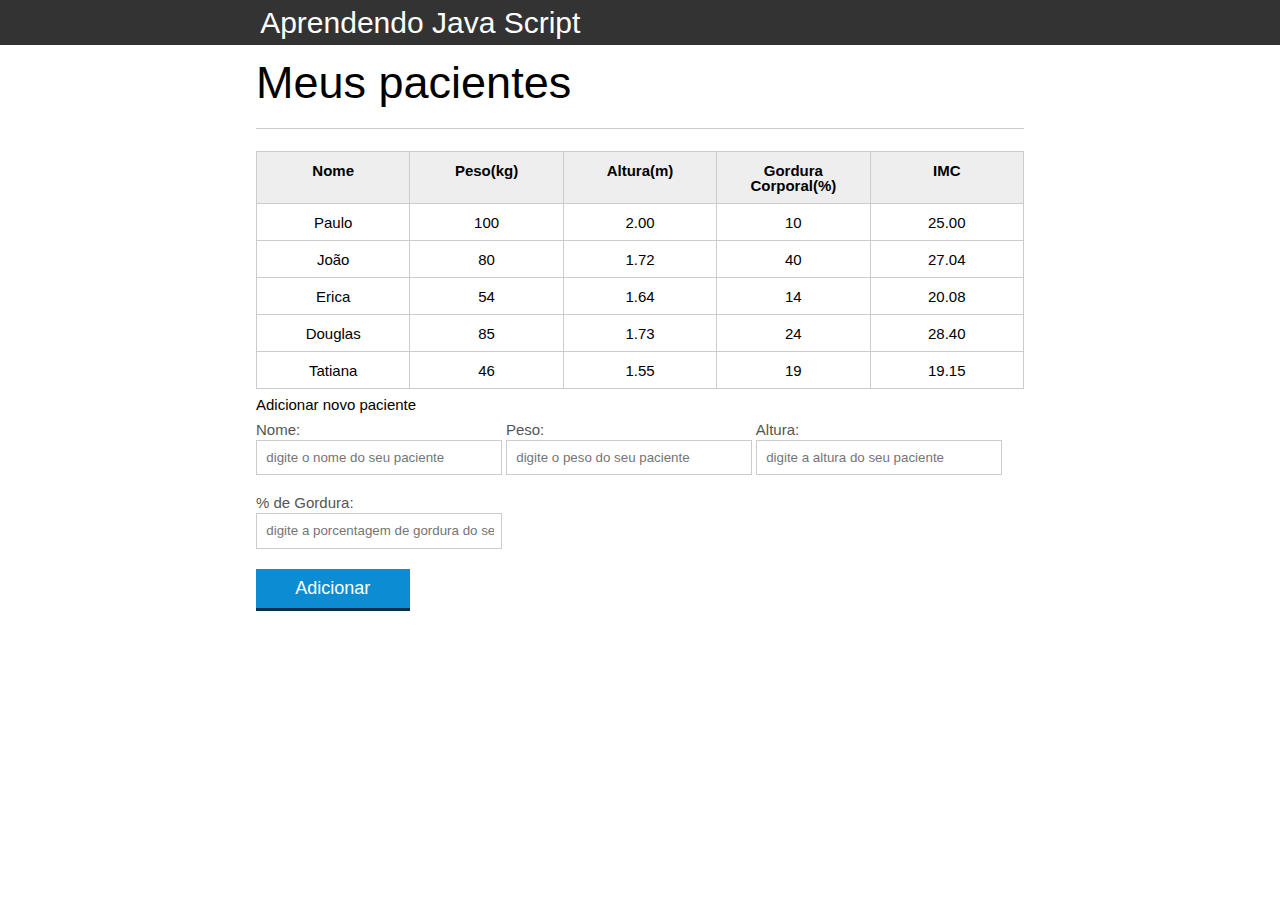
==== index.html @ 9d7e73a8 "Primeiro Commmit" ====
﻿<!DOCTYPE html>
<html lang="pt-br">
	<head>
		<meta charset="UTF-8">
		<title>Aparecida Nutrição</title>
		<link rel="icon" href="favicon.ico" type="image/x-icon">
		<link rel="stylesheet" type="text/css" href="css/reset.css">
		<link rel="stylesheet" type="text/css" href="css/index.css">	

	</head>
	<body>

		<header>
			<div class="container">
				<h1 class="titulo">Aparecida Nutrição</h1>
			</div>
		</header>
		<main>
			<section class="container">
				<h2>Meus pacientes</h2>
				<table>
					<thead>
						<tr>
							<th>Nome</th>
							<th>Peso(kg)</th>
							<th>Altura(m)</th>
							<th>Gordura Corporal(%)</th>
							<th>IMC</th>
						</tr>
					</thead>
					<tbody id="tabela-pacientes">
						<tr class="paciente" id = "primeiro">
							<td class="info-nome">Paulo</td>
							<td class="info-peso">100</td>
							<td class="info-altura">2.00</td>
							<td class="info-gordura">10</td>
							<td class="info-imc">0</td>
						</tr>

						<tr class="paciente">
							<td class="info-nome">João</td>
							<td class="info-peso">80</td>
							<td class="info-altura">1.72</td>
							<td class="info-gordura">40</td>
							<td class="info-imc">0</td>
						</tr>

						<tr class="paciente">
							<td class="info-nome">Erica</td>
							<td class="info-peso">54</td>
							<td class="info-altura">1.64</td>
							<td class="info-gordura">14</td>
							<td class="info-imc">0</td>
						</tr>

						<tr class="paciente">
							<td class="info-nome">Douglas</td>
							<td class="info-peso">85</td>
							<td class="info-altura">1.73</td>
							<td class="info-gordura">24</td>
							<td class="info-imc">0</td>
						</tr>
						<tr class="paciente">
							<td class="info-nome">Tatiana</td>
							<td class="info-peso">46</td>
							<td class="info-altura">1.55</td>
							<td class="info-gordura">19</td>
							<td class="info-imc">0</td>
						</tr>
					</tbody>
				</table>

			</section>
		</main>	
		<!-- ... -->
<section class="container">
    <h3 id="titulo-form">Adicionar novo paciente</h3>
    <form id = "adiciona-paciente">
        <div class="grupo">
            <label for="nome">Nome:</label>
            <input id="nome" name="nome" type="text" placeholder="digite o nome do seu paciente" class="campo">
        </div>
        <div class="grupo">
            <label for="peso">Peso:</label>
            <input id="peso" name="peso" type="text" placeholder="digite o peso do seu paciente" class="campo campo-medio">
        </div>
        <div class="grupo">
            <label for="altura">Altura:</label>
            <input id="altura" name="altura" type="text" placeholder="digite a altura do seu paciente" class="campo campo-medio">
        </div>
        <div class="grupo">
            <label for="gordura">% de Gordura:</label>
            <input id="gordura" type="text" placeholder="digite a porcentagem de gordura do seu paciente" class="campo campo-medio">
        </div>

        <button id="adicionar-paciente" class="botao bto-principal">Adicionar</button>
    </form>
</section>



	<script src="js/principal.js"></script>
	
	</body>
</html>
---- css/index.css ----
*{
	box-sizing: border-box;
 }

body{
	font-family: "Helvetica Neue", "Helvetica", Helvetica, Arial, sans-serif;
	font-size: 15px;
}

header{
	background-color: #333;
	height: 3em;
	color: #FFF;
	margin-bottom: 1em;
}

header h1{
	font-size: 2em;
	display:inline-block;
	vertical-align:	middle;
}
header h2{
	font-size: 2em;
	display:inline-block;
	vertical-align:	middle;
}

header .container:before{
	content: '';
	display:inline-block;
	height: 100%;
	vertical-align:	middle;
}

.container{
	width: 60%;
	height: 100%;
	margin: 0 auto;
}

section{
	margin: 2em 0;
	overflow: hidden;
}

section h2{
	font-size: 3em;
	display: block;
	padding-bottom: .5em;
	border-bottom: 1px solid #ccc;
	margin-bottom: .5em;
}

table{
	width: 100%;
	margin-bottom : .5em;
    table-layout: fixed;

}

td, th {
	padding: .7em;
	margin: 0;
	border: 1px solid #ccc;
	text-align: center;
}

th{
	font-weight: bold;
	background-color: #EEE;
}

label{
	color: #555;
	display: block;
	margin-bottom: .2em;
}

.campo{
	margin: 0;
	padding-bottom: 1em;
	width: 100%;
	border: 1px solid #ccc;
	padding: .7em;
	width: 100%;
}

.campo-medio{
	display: inline-block;
	padding-right: .5em;
}

.grupo{
	width: 32%;
	display: inline-block;
	padding: 10px 0px;
}

button{
	padding: .5em 2em;
	border: 0;
	border-bottom: 3px solid;
	font-size: 1.2em;
	cursor: pointer;
	margin: 0;
	margin-top: -3px;
	color: #fff;
	background-color:#0c8cd3;
	border-color: #04324c;
	width: 20%;
    display: block;
    clear: both;
    margin: 10px 0px;

}

button:active{
	margin-top:0px;
	border: 0;
}

button[disabled=disabled], button:disabled {
    background-color: gray;
	border-color: darkgray;

}

.adicionar-paciente{
    margin-top: 30px;
}

.campo-invalido{
	border: 1px solid red;
}
#mensagem-erro{
	color: red;
}
.paciente-invalido{
	background-color: mediumpurple;
}
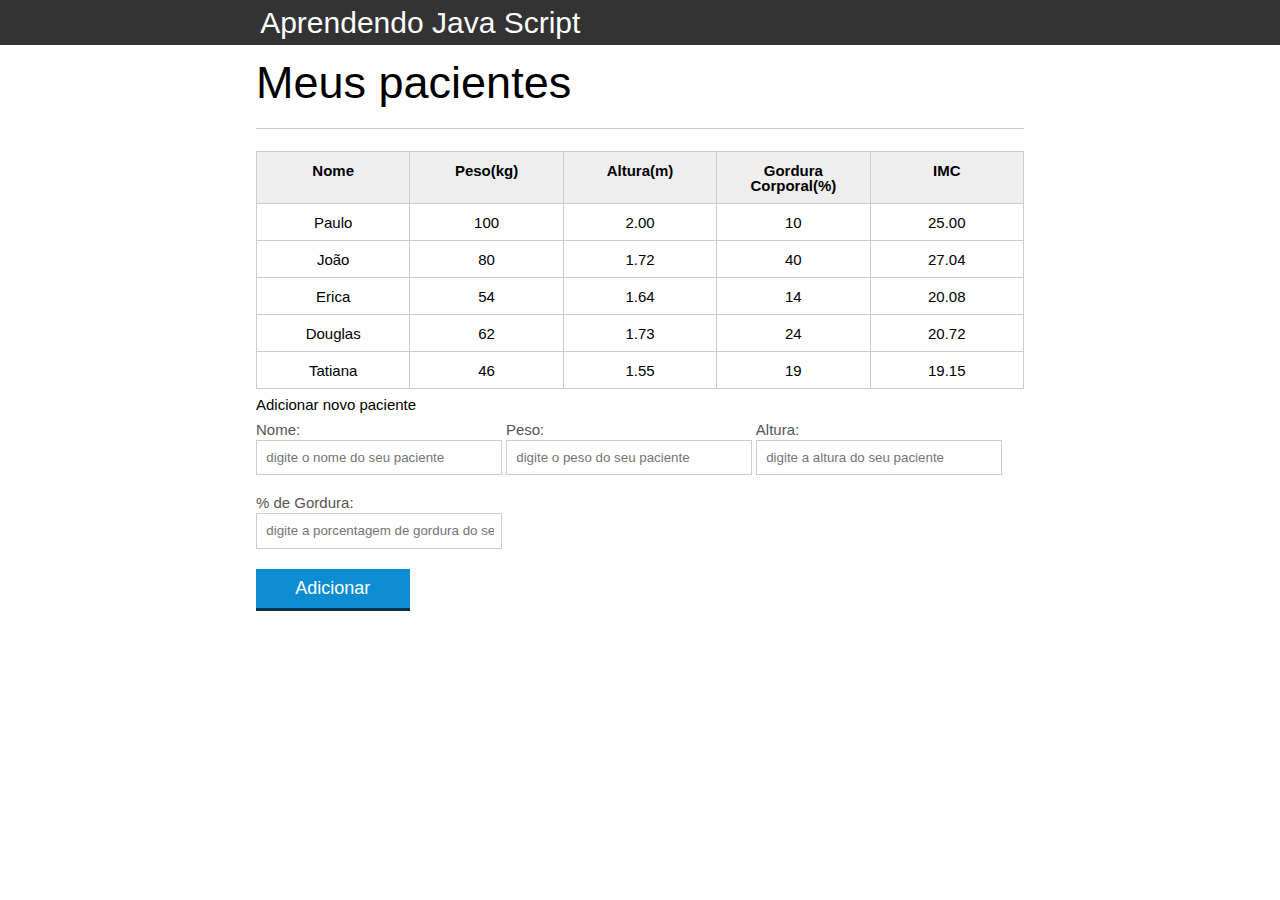
==== commit 3a738247: "funcoes" ====
--- a/index.html
+++ b/index.html
@@ -1,105 +1,112 @@
 ﻿<!DOCTYPE html>
 <html lang="pt-br">
-	<head>
-		<meta charset="UTF-8">
-		<title>Aparecida Nutrição</title>
-		<link rel="icon" href="favicon.ico" type="image/x-icon">
-		<link rel="stylesheet" type="text/css" href="css/reset.css">
-		<link rel="stylesheet" type="text/css" href="css/index.css">	
 
-	</head>
-	<body>
+<head>
+	<meta charset="UTF-8">
+	<title>Aparecida Nutrição</title>
+	<link rel="icon" href="favicon.ico" type="image/x-icon">
+	<link rel="stylesheet" type="text/css" href="css/reset.css">
+	<link rel="stylesheet" type="text/css" href="css/index.css">
 
-		<header>
-			<div class="container">
-				<h1 class="titulo">Aparecida Nutrição</h1>
+</head>
+
+<body>
+
+	<header>
+		<div class="container">
+			<h1 class="titulo">Aparecida Nutrição</h1>
+		</div>
+	</header>
+	<main>
+		<section class="container">
+			<h2>Meus pacientes</h2>
+			<table>
+				<thead>
+					<tr>
+						<th>Nome</th>
+						<th>Peso(kg)</th>
+						<th>Altura(m)</th>
+						<th>Gordura Corporal(%)</th>
+						<th>IMC</th>
+					</tr>
+				</thead>
+				<tbody id="tabela-pacientes">
+					<tr class="paciente" id="primeiro">
+						<td class="info-nome">Paulo</td>
+						<td class="info-peso">100</td>
+						<td class="info-altura">2.00</td>
+						<td class="info-gordura">10</td>
+						<td class="info-imc">0</td>
+					</tr>
+
+					<tr class="paciente">
+						<td class="info-nome">João</td>
+						<td class="info-peso">80</td>
+						<td class="info-altura">1.72</td>
+						<td class="info-gordura">40</td>
+						<td class="info-imc">0</td>
+					</tr>
+
+					<tr class="paciente">
+						<td class="info-nome">Erica</td>
+						<td class="info-peso">54</td>
+						<td class="info-altura">1.64</td>
+						<td class="info-gordura">14</td>
+						<td class="info-imc">0</td>
+					</tr>
+
+					<tr class="paciente">
+						<td class="info-nome">Douglas</td>
+						<td class="info-peso">62</td>
+						<td class="info-altura">1.73</td>
+						<td class="info-gordura">24</td>
+						<td class="info-imc">0</td>
+					</tr>
+					<tr class="paciente">
+						<td class="info-nome">Tatiana</td>
+						<td class="info-peso">46</td>
+						<td class="info-altura">1.55</td>
+						<td class="info-gordura">19</td>
+						<td class="info-imc">0</td>
+					</tr>
+				</tbody>
+			</table>
+
+		</section>
+	</main>
+	<!-- ... -->
+	<section class="container">
+		<h3 id="titulo-form">Adicionar novo paciente</h3>
+		<form id="form-adiciona">
+			<div class="grupo">
+				<label for="nome">Nome:</label>
+				<input id="nome" name="nome" type="text" placeholder="digite o nome do seu paciente" class="campo">
 			</div>
-		</header>
-		<main>
-			<section class="container">
-				<h2>Meus pacientes</h2>
-				<table>
-					<thead>
-						<tr>
-							<th>Nome</th>
-							<th>Peso(kg)</th>
-							<th>Altura(m)</th>
-							<th>Gordura Corporal(%)</th>
-							<th>IMC</th>
-						</tr>
-					</thead>
-					<tbody id="tabela-pacientes">
-						<tr class="paciente" id = "primeiro">
-							<td class="info-nome">Paulo</td>
-							<td class="info-peso">100</td>
-							<td class="info-altura">2.00</td>
-							<td class="info-gordura">10</td>
-							<td class="info-imc">0</td>
-						</tr>
+			<div class="grupo">
+				<label for="peso">Peso:</label>
+				<input id="peso" name="peso" type="text" placeholder="digite o peso do seu paciente"
+					class="campo campo-medio">
+			</div>
+			<div class="grupo">
+				<label for="altura">Altura:</label>
+				<input id="altura" name="altura" type="text" placeholder="digite a altura do seu paciente"
+					class="campo campo-medio">
+			</div>
+			<div class="grupo">
+				<label for="gordura">% de Gordura:</label>
+				<input id="gordura" type="text" placeholder="digite a porcentagem de gordura do seu paciente"
+					class="campo campo-medio">
+			</div>
 
-						<tr class="paciente">
-							<td class="info-nome">João</td>
-							<td class="info-peso">80</td>
-							<td class="info-altura">1.72</td>
-							<td class="info-gordura">40</td>
-							<td class="info-imc">0</td>
-						</tr>
-
-						<tr class="paciente">
-							<td class="info-nome">Erica</td>
-							<td class="info-peso">54</td>
-							<td class="info-altura">1.64</td>
-							<td class="info-gordura">14</td>
-							<td class="info-imc">0</td>
-						</tr>
-
-						<tr class="paciente">
-							<td class="info-nome">Douglas</td>
-							<td class="info-peso">85</td>
-							<td class="info-altura">1.73</td>
-							<td class="info-gordura">24</td>
-							<td class="info-imc">0</td>
-						</tr>
-						<tr class="paciente">
-							<td class="info-nome">Tatiana</td>
-							<td class="info-peso">46</td>
-							<td class="info-altura">1.55</td>
-							<td class="info-gordura">19</td>
-							<td class="info-imc">0</td>
-						</tr>
-					</tbody>
-				</table>
-
-			</section>
-		</main>	
-		<!-- ... -->
-<section class="container">
-    <h3 id="titulo-form">Adicionar novo paciente</h3>
-    <form id = "adiciona-paciente">
-        <div class="grupo">
-            <label for="nome">Nome:</label>
-            <input id="nome" name="nome" type="text" placeholder="digite o nome do seu paciente" class="campo">
-        </div>
-        <div class="grupo">
-            <label for="peso">Peso:</label>
-            <input id="peso" name="peso" type="text" placeholder="digite o peso do seu paciente" class="campo campo-medio">
-        </div>
-        <div class="grupo">
-            <label for="altura">Altura:</label>
-            <input id="altura" name="altura" type="text" placeholder="digite a altura do seu paciente" class="campo campo-medio">
-        </div>
-        <div class="grupo">
-            <label for="gordura">% de Gordura:</label>
-            <input id="gordura" type="text" placeholder="digite a porcentagem de gordura do seu paciente" class="campo campo-medio">
-        </div>
-
-        <button id="adicionar-paciente" class="botao bto-principal">Adicionar</button>
-    </form>
-</section>
+			<button id="adicionar-paciente" class="botao bto-principal">Adicionar</button>
+		</form>
+	</section>
 
 
 
-	<script src="js/principal.js"></script>
-	
-	</body>
-</html>
+	<script src="js/CalculaImc.js"></script>
+	<script src="js/Form.js"></script>
+
+</body>
+
+</html>--- a/css/index.css
+++ b/css/index.css
@@ -136,5 +136,5 @@
 	color: red;
 }
 .paciente-invalido{
-	background-color: mediumpurple;
+	color:red;
 }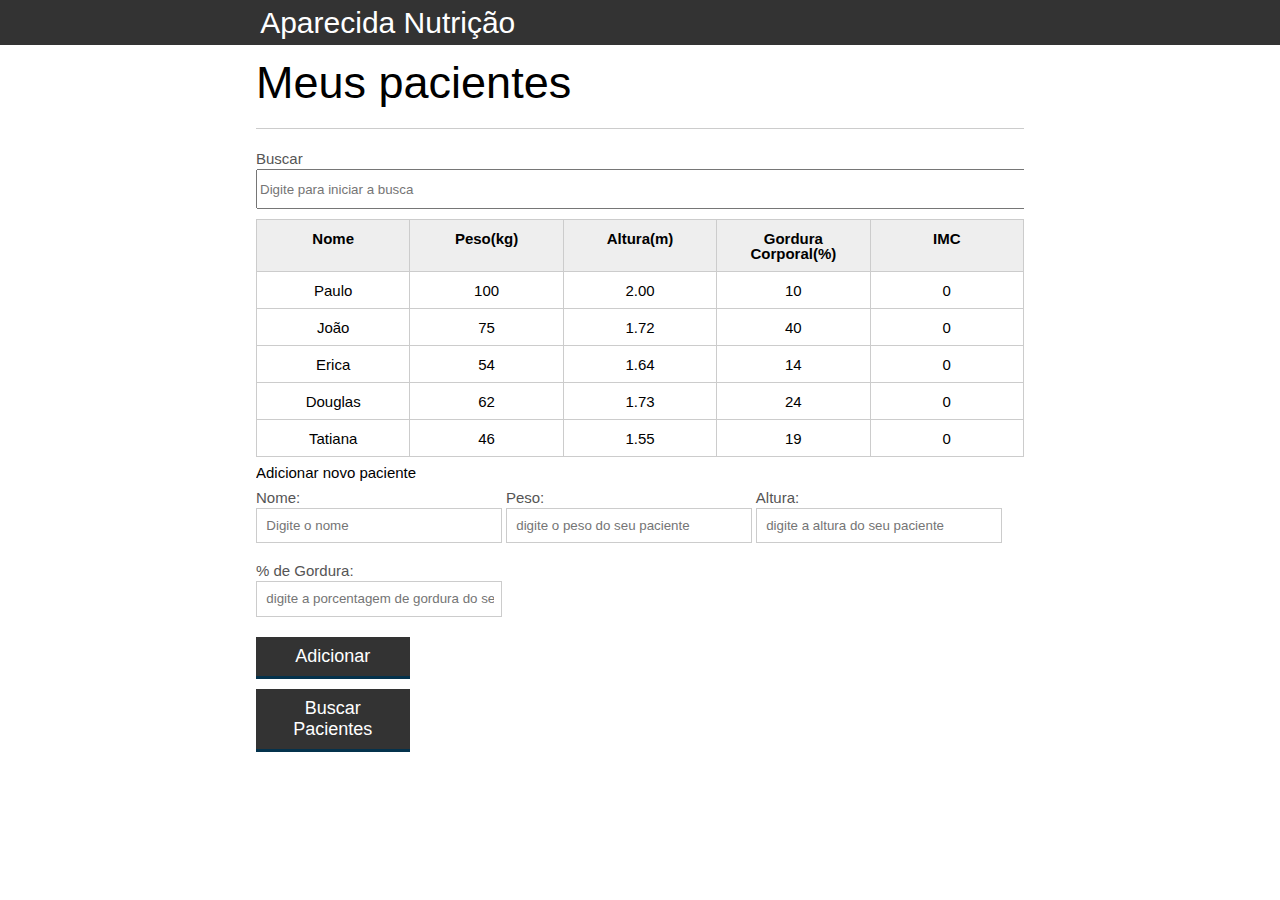
==== commit 380b7f23: "Novas Funcionalidades" ====
--- a/index.html
+++ b/index.html
@@ -20,6 +20,8 @@
 	<main>
 		<section class="container">
 			<h2>Meus pacientes</h2>
+			<label for="filtrar-tabela"> Buscar</label>
+			<input type="text" name="filtro" id="filtrar-tabela" placeholder="Digite para iniciar a busca">
 			<table>
 				<thead>
 					<tr>
@@ -41,7 +43,7 @@
 
 					<tr class="paciente">
 						<td class="info-nome">João</td>
-						<td class="info-peso">80</td>
+						<td class="info-peso">75</td>
 						<td class="info-altura">1.72</td>
 						<td class="info-gordura">40</td>
 						<td class="info-imc">0</td>
@@ -76,11 +78,12 @@
 	</main>
 	<!-- ... -->
 	<section class="container">
+		<ul id="mensagem-erro"></ul>
 		<h3 id="titulo-form">Adicionar novo paciente</h3>
 		<form id="form-adiciona">
 			<div class="grupo">
 				<label for="nome">Nome:</label>
-				<input id="nome" name="nome" type="text" placeholder="digite o nome do seu paciente" class="campo">
+				<input id="nome" name="nome" type="text" placeholder="Digite o nome" class="campo">
 			</div>
 			<div class="grupo">
 				<label for="peso">Peso:</label>
@@ -99,13 +102,18 @@
 			</div>
 
 			<button id="adicionar-paciente" class="botao bto-principal">Adicionar</button>
+			<button id="buscar-pacientes" class="botao bto-principal">Buscar Pacientes</button>
+			
 		</form>
 	</section>
 
 
 
-	<script src="js/CalculaImc.js"></script>
-	<script src="js/Form.js"></script>
+	<script src="js/calculaImc.js"></script>
+	<script src="js/form.js"></script>
+	<script src="js/remove.js"></script>
+	<script src="js/filtra.js"></script>
+	<script src="js/buscar-pacientes.js"></script>
 
 </body>
 
--- a/css/index.css
+++ b/css/index.css
@@ -1,140 +1,156 @@
-*{
-	box-sizing: border-box;
- }
-
-body{
-	font-family: "Helvetica Neue", "Helvetica", Helvetica, Arial, sans-serif;
-	font-size: 15px;
+* {
+  box-sizing: border-box;
 }
 
-header{
-	background-color: #333;
-	height: 3em;
-	color: #FFF;
-	margin-bottom: 1em;
+body {
+  font-family: "Helvetica Neue", "Helvetica", Helvetica, Arial, sans-serif;
+  font-size: 15px;
 }
 
-header h1{
-	font-size: 2em;
-	display:inline-block;
-	vertical-align:	middle;
-}
-header h2{
-	font-size: 2em;
-	display:inline-block;
-	vertical-align:	middle;
+header {
+  background-color: #333;
+  height: 3em;
+  color: #fff;
+  margin-bottom: 1em;
 }
 
-header .container:before{
-	content: '';
-	display:inline-block;
-	height: 100%;
-	vertical-align:	middle;
+header h1 {
+  font-size: 2em;
+  display: inline-block;
+  vertical-align: middle;
+}
+header h2 {
+  font-size: 2em;
+  display: inline-block;
+  vertical-align: middle;
 }
 
-.container{
-	width: 60%;
-	height: 100%;
-	margin: 0 auto;
+header .container:before {
+  content: "";
+  display: inline-block;
+  height: 100%;
+  vertical-align: middle;
 }
 
-section{
-	margin: 2em 0;
-	overflow: hidden;
+.container {
+  width: 60%;
+  height: 100%;
+  margin: 0 auto;
 }
 
-section h2{
-	font-size: 3em;
-	display: block;
-	padding-bottom: .5em;
-	border-bottom: 1px solid #ccc;
-	margin-bottom: .5em;
+section {
+  margin: 2em 0;
+  overflow: hidden;
 }
 
-table{
-	width: 100%;
-	margin-bottom : .5em;
-    table-layout: fixed;
-
+section h2 {
+  font-size: 3em;
+  display: block;
+  padding-bottom: 0.5em;
+  border-bottom: 1px solid #ccc;
+  margin-bottom: 0.5em;
 }
 
-td, th {
-	padding: .7em;
-	margin: 0;
-	border: 1px solid #ccc;
-	text-align: center;
+table {
+  width: 100%;
+  margin-bottom: 0.5em;
+  table-layout: fixed;
 }
 
-th{
-	font-weight: bold;
-	background-color: #EEE;
+td,
+th {
+  padding: 0.7em;
+  margin: 0;
+  border: 1px solid #ccc;
+  text-align: center;
 }
 
-label{
-	color: #555;
-	display: block;
-	margin-bottom: .2em;
+th {
+  font-weight: bold;
+  background-color: #eee;
 }
 
-.campo{
-	margin: 0;
-	padding-bottom: 1em;
-	width: 100%;
-	border: 1px solid #ccc;
-	padding: .7em;
-	width: 100%;
+label {
+  color: #555;
+  display: block;
+  margin-bottom: 0.2em;
 }
 
-.campo-medio{
-	display: inline-block;
-	padding-right: .5em;
+.campo {
+  margin: 0;
+  padding-bottom: 1em;
+  width: 100%;
+  border: 1px solid #ccc;
+  padding: 0.7em;
+  width: 100%;
 }
 
-.grupo{
-	width: 32%;
-	display: inline-block;
-	padding: 10px 0px;
+.campo-medio {
+  display: inline-block;
+  padding-right: 0.5em;
 }
 
-button{
-	padding: .5em 2em;
-	border: 0;
-	border-bottom: 3px solid;
-	font-size: 1.2em;
-	cursor: pointer;
-	margin: 0;
-	margin-top: -3px;
-	color: #fff;
-	background-color:#0c8cd3;
-	border-color: #04324c;
-	width: 20%;
-    display: block;
-    clear: both;
-    margin: 10px 0px;
-
+.grupo {
+  width: 32%;
+  display: inline-block;
+  padding: 10px 0px;
 }
 
-button:active{
-	margin-top:0px;
-	border: 0;
+button {
+  padding: 0.5em 2em;
+  border: 0;
+  border-bottom: 3px solid;
+  font-size: 1.2em;
+  cursor: pointer;
+  margin: 0;
+  margin-top: -3px;
+  color: #fff;
+  background-color: #333;
+  border-color: #04324c;
+  width: 20%;
+  display: block;
+  clear: both;
+  margin: 10px 0px;
 }
 
-button[disabled=disabled], button:disabled {
-    background-color: gray;
-	border-color: darkgray;
-
+button:active {
+  margin-top: 0px;
+  border: 0;
 }
 
-.adicionar-paciente{
-    margin-top: 30px;
+button[disabled="disabled"],
+button:disabled {
+  background-color: gray;
+  border-color: darkgray;
 }
 
-.campo-invalido{
-	border: 1px solid red;
+.adicionar-paciente {
+  margin-top: 30px;
 }
-#mensagem-erro{
-	color: red;
+
+.campo-invalido {
+  border: 1px solid red;
 }
-.paciente-invalido{
-	color:red;
-}+#mensagem-erro {
+  color: red;
+}
+.paciente-invalido {
+  background-color: mediumaquamarine;
+}
+#mensagem-erro {
+  color: royalblue;
+}
+
+.fadeOut {
+  opacity: 0;
+  transition: 0.5s;
+}
+#filtrar-tabela {
+  width: 808px;
+  height: 40px;
+  margin-bottom: 10px;
+}
+
+.invisivel{
+	display: none;
+}
